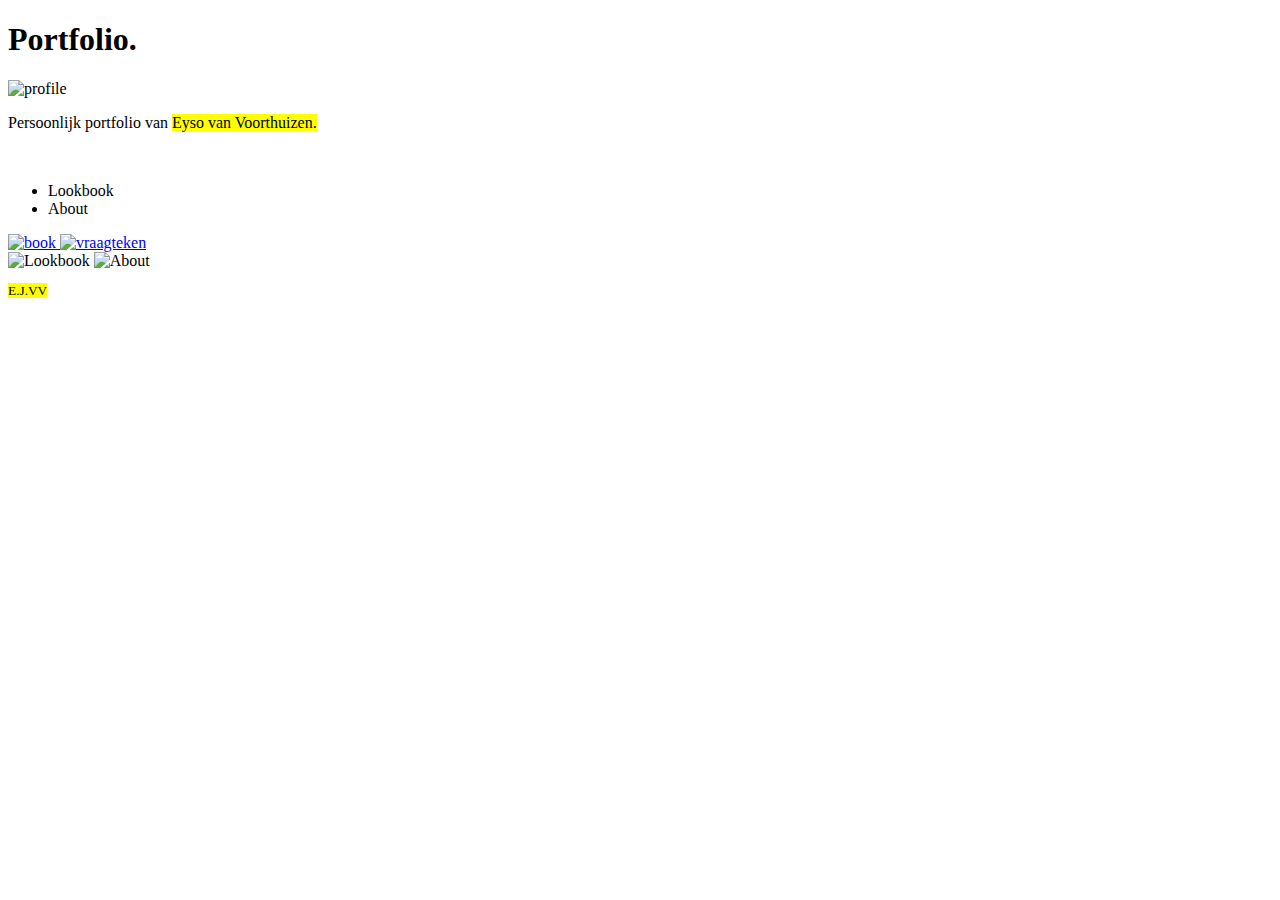
==== index.html @ 5229d5ed "Rename Portfolio to index.html" ====
<!DOCTYPE html>
<html lang="en">
<head>
    <title>Portfolio</title>
    <meta charset="UTF-8">
    <meta name="viewport" content="width=device-width, initial-scale=1.0">
    <link rel="stylesheet" href="style.css">
</head>

<body>
    <header>
        <h1>Portfolio.</h1>
        <img class="profile" src="images/hoofd.png" alt="profile" width="250" height="250">
        <p>Persoonlijk portfolio van <mark>Eyso van Voorthuizen.</mark></p>        
    </header>

<br>
<nav>
    <ul>
        <li>
           Lookbook
        </li>
        <li class="About">
            About
        </li>
    </ul>
</nav>


<div class="container">
    <a href="Lookbook.html">
        <img class="book" src="images/book.png" alt="book">        
    </a>
    <a href="About.html">
        <img class="vraagteken" src="images/vraagteken.png" alt="vraagteken">
    </a>
</div>
  
<div class="flexbox">
    <img class="book" src="images/book.png" alt="Lookbook">
    <img class="vraagteken" src="images/vraagteken.png" alt="About">
</div>

<footer>
    <sub>
        <p class="footer"><mark>E.J.VV</mark></p>
    </sub>
</footer>

</body>
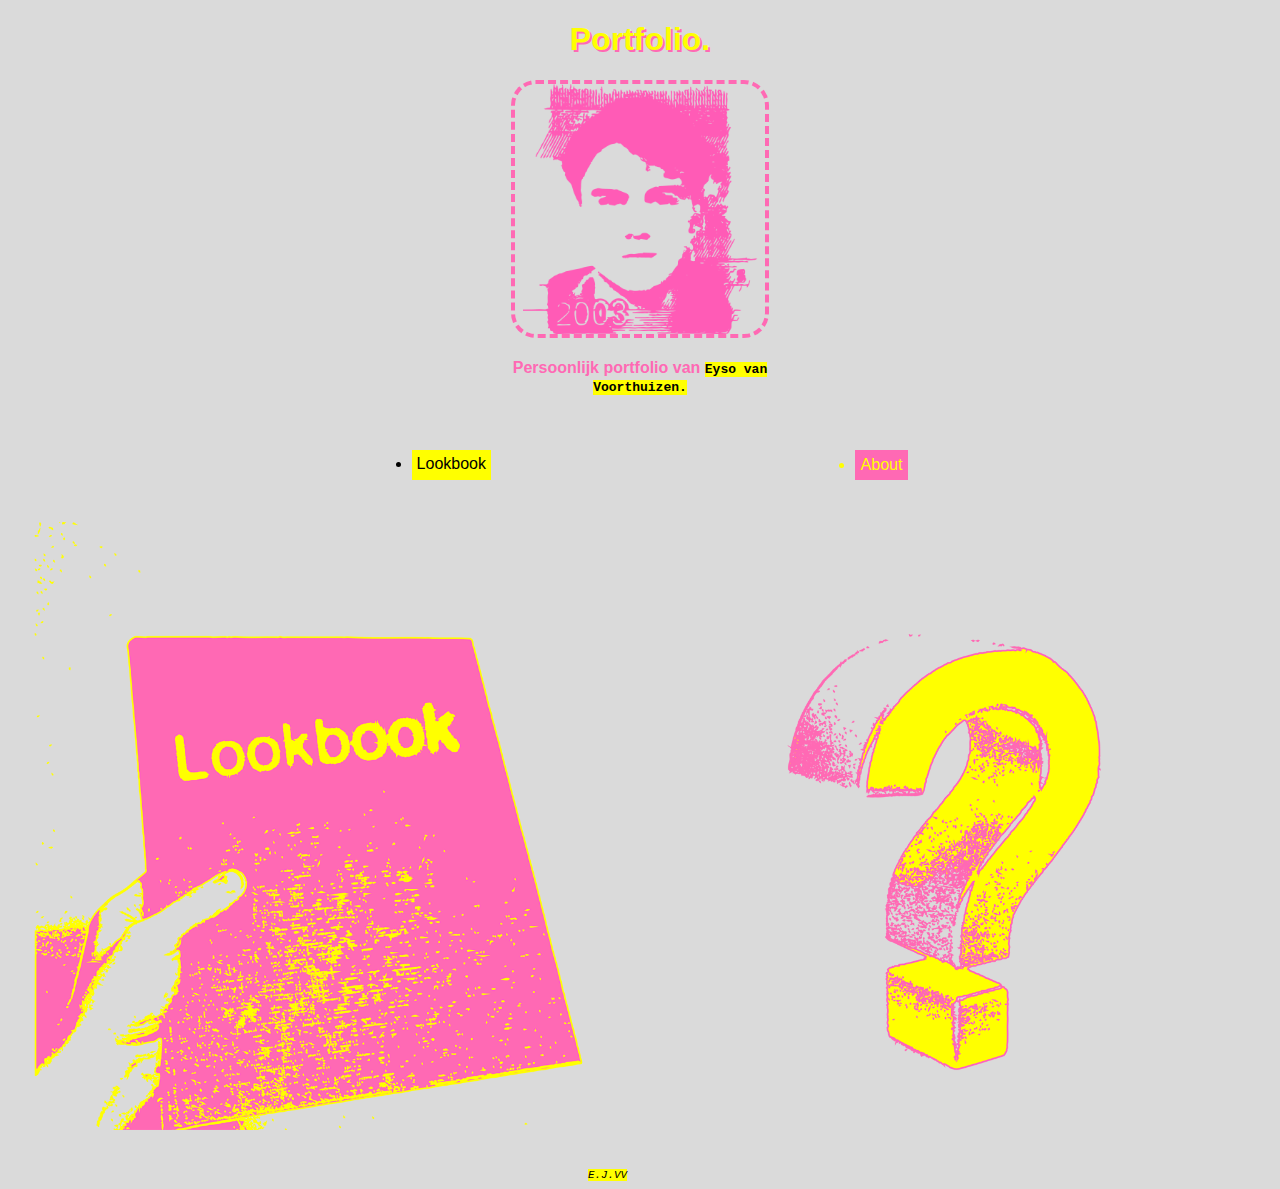
==== commit 037e79d2: "Eerste versie" ====
--- a/index.html
+++ b/index.html
@@ -10,41 +10,37 @@
 <body>
     <header>
         <h1>Portfolio.</h1>
-        <img class="profile" src="images/hoofd.png" alt="profile" width="250" height="250">
-        <p>Persoonlijk portfolio van <mark>Eyso van Voorthuizen.</mark></p>        
+        <img class="profile" src="images/hoofd.png" alt="profielfoto" width="250" height="250">
+        <h4>Persoonlijk portfolio van <mark>Eyso van Voorthuizen.</mark></h4>        
     </header>
 
-<br>
-<nav>
-    <ul>
-        <li>
-           Lookbook
-        </li>
-        <li class="About">
-            About
-        </li>
-    </ul>
-</nav>
+    <br>
+    
+    <nav>
+        <ul>
+            <li>
+            Lookbook
+            </li>
+            <li class="About">
+                About
+            </li>
+        </ul>
+    </nav>
 
 
-<div class="container">
-    <a href="Lookbook.html">
-        <img class="book" src="images/book.png" alt="book">        
-    </a>
-    <a href="About.html">
-        <img class="vraagteken" src="images/vraagteken.png" alt="vraagteken">
-    </a>
-</div>
-  
-<div class="flexbox">
-    <img class="book" src="images/book.png" alt="Lookbook">
-    <img class="vraagteken" src="images/vraagteken.png" alt="About">
-</div>
+    <main class="container">
+        <a href="Lookbook.html">
+            <img class="book" src="images/book.png" alt="book">        
+        </a>
+        <a href="About.html">
+            <img class="vraagteken" src="images/vraagteken.png" alt="vraagteken">
+        </a>
+    </main>
 
-<footer>
-    <sub>
-        <p class="footer"><mark>E.J.VV</mark></p>
-    </sub>
-</footer>
+    <footer>
+        <sub class="footer">
+            <mark>E.J.VV</mark>
+        </sub>
+    </footer>
 
-</body>
+</body>--- a/style.css
+++ b/style.css
@@ -0,0 +1,205 @@
+body {
+    background-color: rgb(218, 218, 218);
+    color: hotpink;
+    font-family: Arial, Helvetica, sans-serif;
+    }
+
+h1{
+    text-align: center;
+    font-family: Verdana, Geneva, Tahoma, sans-serif;
+    color: yellow;
+    text-shadow: 2px 2px hotpink;
+    }
+    h1:hover{
+        color: hotpink;
+        text-shadow: 2px 2px yellow;
+        }
+
+h2{
+    text-align: center;
+    color: black;
+    background-color: yellow;
+    border: 3px dashed black;
+    transition-duration: 150ms;
+}
+
+h2:hover
+{
+    border: 4px dashed hotpink;
+    color: hotpink;
+    font-size: larger;
+}
+
+h4{
+    text-align: center;
+    margin-left: 500px;
+    margin-right: 500px;
+}
+
+p{
+    color: black;
+    margin-left: 550px;
+    padding-left: 30px;
+    transition-duration: 200ms;
+}
+
+p:hover{
+    font-size: larger;
+    cursor: cell;
+    font-family: monospace;
+}
+
+strong{
+    color: black;
+    background: yellow;
+}
+
+mark{
+    font-family: monospace;
+    transition-duration: 200ms;    
+    }
+    mark:hover{
+        background-color: hotpink;
+        color: yellow;
+        font-weight: bold;
+        cursor: help;
+        font-size: 110%;
+    }
+
+
+img.profile{ 
+    border-radius: 25px;
+    border: 4px solid hotpink;
+    border-style: dashed;
+    display: block;
+    margin-left: auto;
+    margin-right: auto;
+    transition-duration: 400ms;
+    transition-timing-function: ease;
+    }
+
+    img.profile:hover{
+    border-radius: 1%;
+    border: 5px dashed rgb(218, 218, 218);
+    background-color: yellow;
+    width: 260px; height: 260px;
+    transform: rotate(2deg);
+    cursor: cell;
+    }
+
+img.book{
+    transition-duration: 400ms;
+    width: 100%;
+    border: 1px solid rgb(218, 218, 218);
+    }
+
+    img.book:hover{
+        background-color: yellow;
+        border-radius: 50px;
+        width: 90%;
+    }
+
+        img.book:active{
+            background-color: rgb(218, 218, 218);
+            border: 10px dashed yellow;
+        }
+
+img.vraagteken{
+    transition-duration: 400ms;
+    width: 100%; height: auto;
+    }
+
+    img.vraagteken:hover{
+        background-color: hotpink;
+        border-radius: 50px;
+        width: 90%;
+        cursor: help;
+    }
+
+    img.vraagteken:active{
+        background-color: rgb(218, 218, 218);
+        border: 10px dashed hotpink;
+    }
+
+img.flex{
+    max-width: 200px;
+    float: left;
+    margin-left: 350px;
+    border: 0px dashed black;
+    transition-duration: 500ms;
+    border-radius: 30px;
+}
+
+img.flex:hover{
+    max-width: 300px;
+    border: 5px solid yellow;
+    border-radius: 10px;
+    margin-left: 250px;
+}
+
+ul{
+    display: flex;
+    justify-content: space-evenly
+    }
+
+    li{
+        background-color: yellow;
+        color: black;
+        padding: 5px;
+        }
+
+    li.About{
+        background-color: hotpink;
+        color: yellow;
+        padding: 5px;
+        border: 1px solid hotpink;
+        }
+
+.container{
+    display: flex;
+    align-items: center;
+    justify-content: space-between;
+    padding: 25px;
+}
+
+.footer{
+    color: yellow;
+}
+
+footer{
+    color: black;
+    font-style: italic;
+    transition-duration: 200ms;
+    margin-left: 580px;
+    margin-right: 250px;
+}
+
+footer:hover{
+    font-size: larger;
+    font-family: monospace;
+    background-color: yellow;
+}
+
+.button{
+    color: yellow;
+    font-size: larger;
+    border: none;
+    text-decoration: none;
+    background-color: black;
+    transition-duration: 200ms;
+    border-radius: 5px;
+    padding: 10px;
+    position: absolute;
+    bottom: 0%;
+    margin-left: 20px; margin-bottom: 20px;
+}
+
+.button:hover{
+    background-color: hotpink;
+    padding: 15px;
+    font-size: larger;
+}
+
+.button:active{
+    border: 5px solid yellow;
+}
